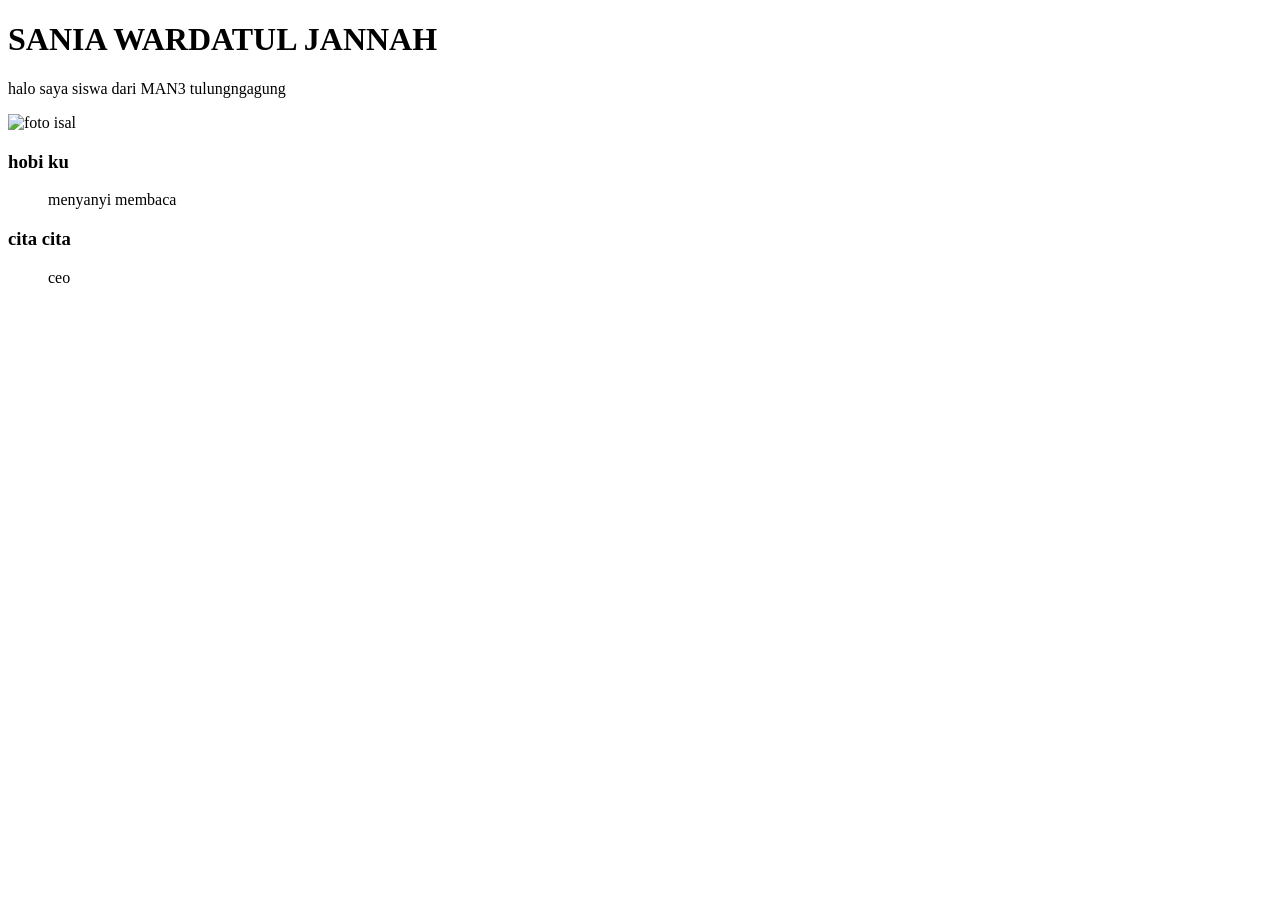
==== indek.html @ 03cda0dc "unit" ====
<!DOCTYPE html>
<html lang="en">
<head>
    <meta charset="UTF-8">
    <meta name="viewport" content="width=device-width, initial-scale=1.0">
    <title>PROFIL</title>
</head>
<body>
    <h1>
SANIA WARDATUL JANNAH
    </h1>
    <P> 
        halo saya siswa dari MAN3 tulungngagung
    </P>
    <img src="foto isal"alt="foto isal">
    <h3>
        hobi ku
    </h3>
    <ul>
        <l1>menyanyi</l1>
        <l1>membaca</l1>
    </ul>
    <h3>
        cita cita
    </h3>
    <ul> 
        <l1>ceo</l1>
    </ul>
</body>
</html>
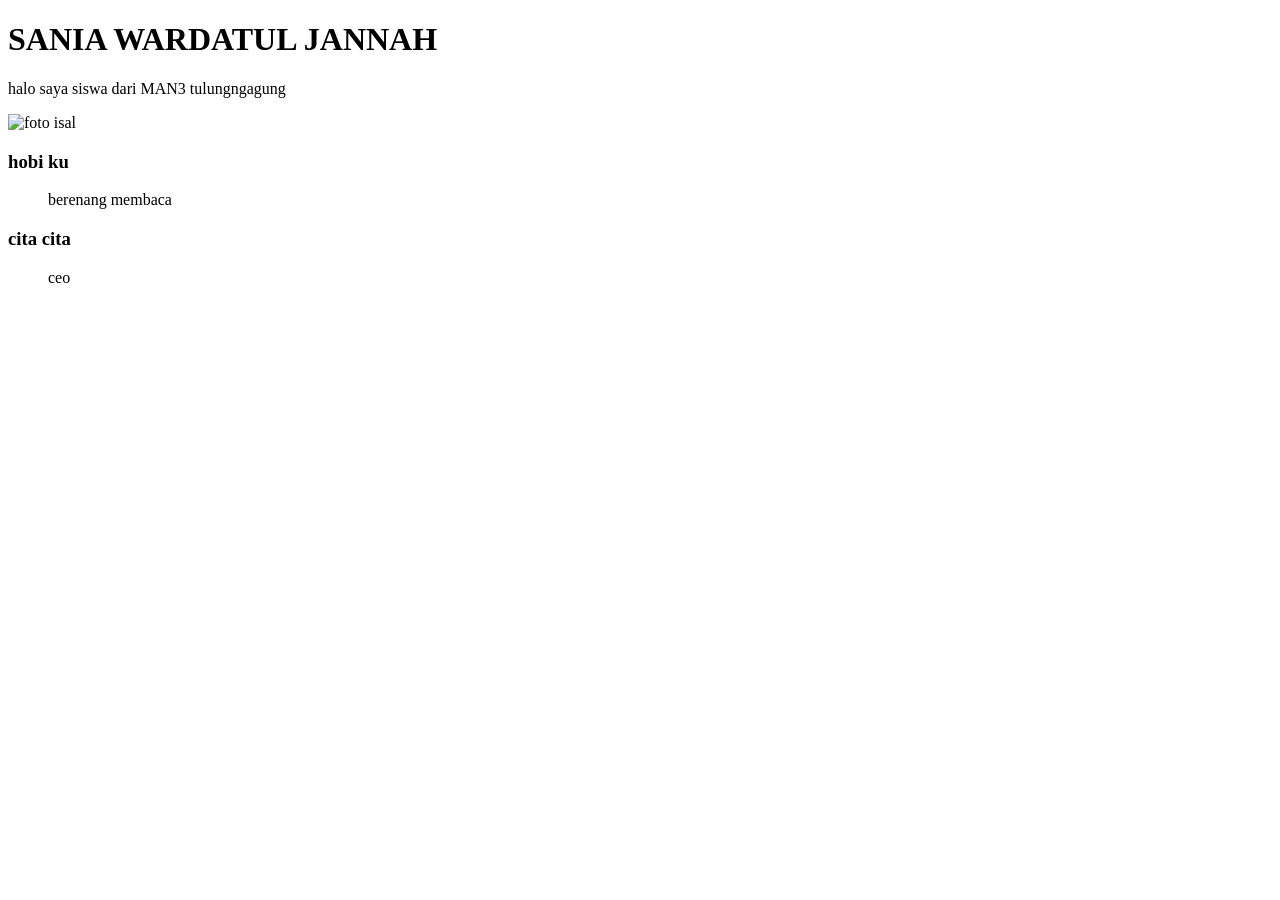
==== commit 3987151a: "mengubah hobi menjadi berenang" ====
--- a/indek.html
+++ b/indek.html
@@ -17,7 +17,7 @@
         hobi ku
     </h3>
     <ul>
-        <l1>menyanyi</l1>
+        <l1>berenang</l1>
         <l1>membaca</l1>
     </ul>
     <h3>
